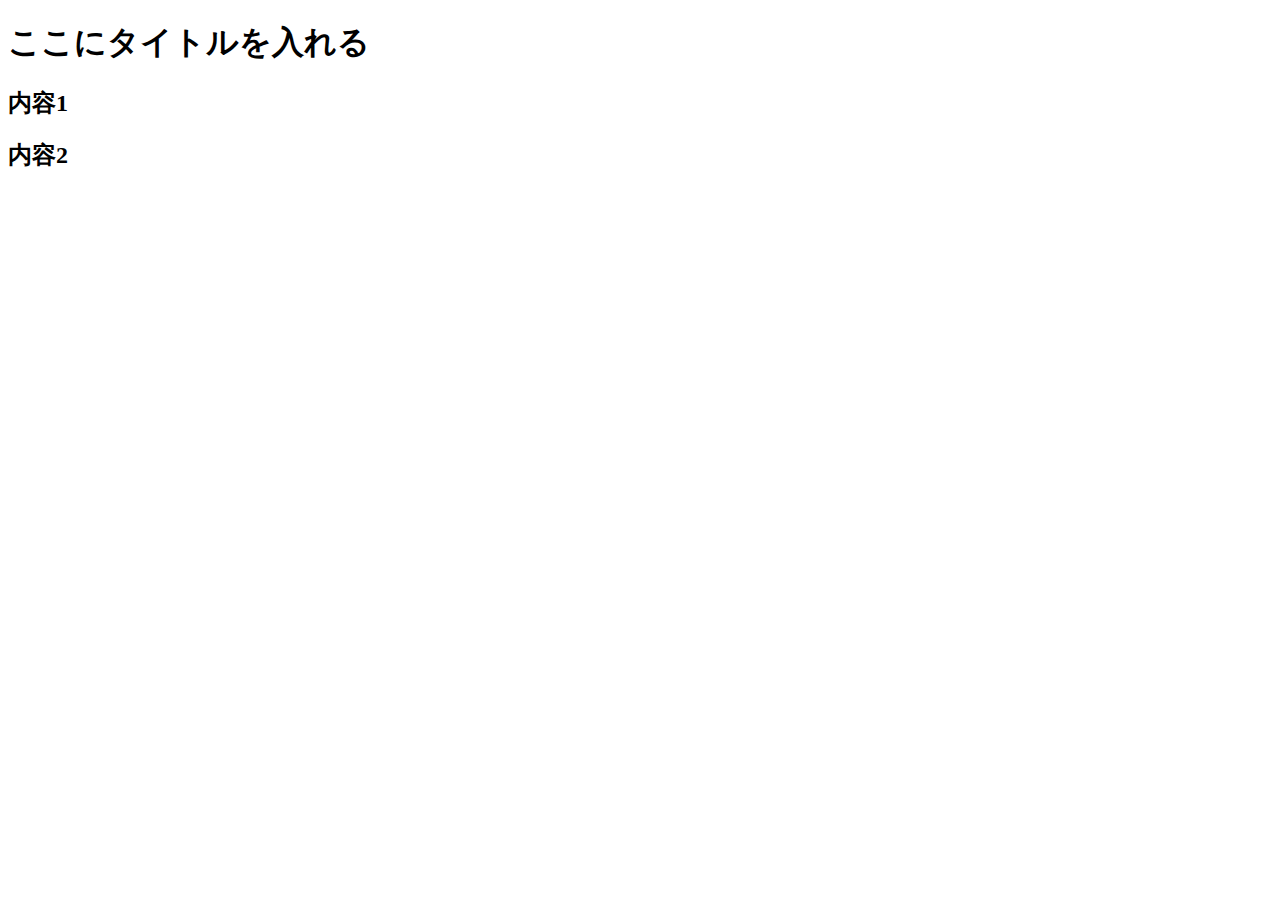
==== index.html @ 86516676 "first commit" ====
<!DOCTYPE html>
<html>

<head>
	<title>test</title>
	<script src="related_component.js"></script>
	<script src="HDO.js"></script>
	<script src="string_processes.js"></script>
	<script src="style_functions.js"></script>

	<script src="components/cpn1.lsf"></script>
	<script src="components/cpn2.lsf"></script>

	<script src="set_using_components.js"></script>
	<script src="build.js"></script>
</head>

<body>
	<h1>ここにタイトルを入れる</h1>
	<main>
		<article>
			<section>
				<h2>内容1</h2>
				<div class="content" id="area1">

				</div>
			</section>

			<section>
				<h2>内容2</h2>
				<div class="content" id="area2">
					
				</div>
			</section>
		</article>
	</main>
</body>

</html>
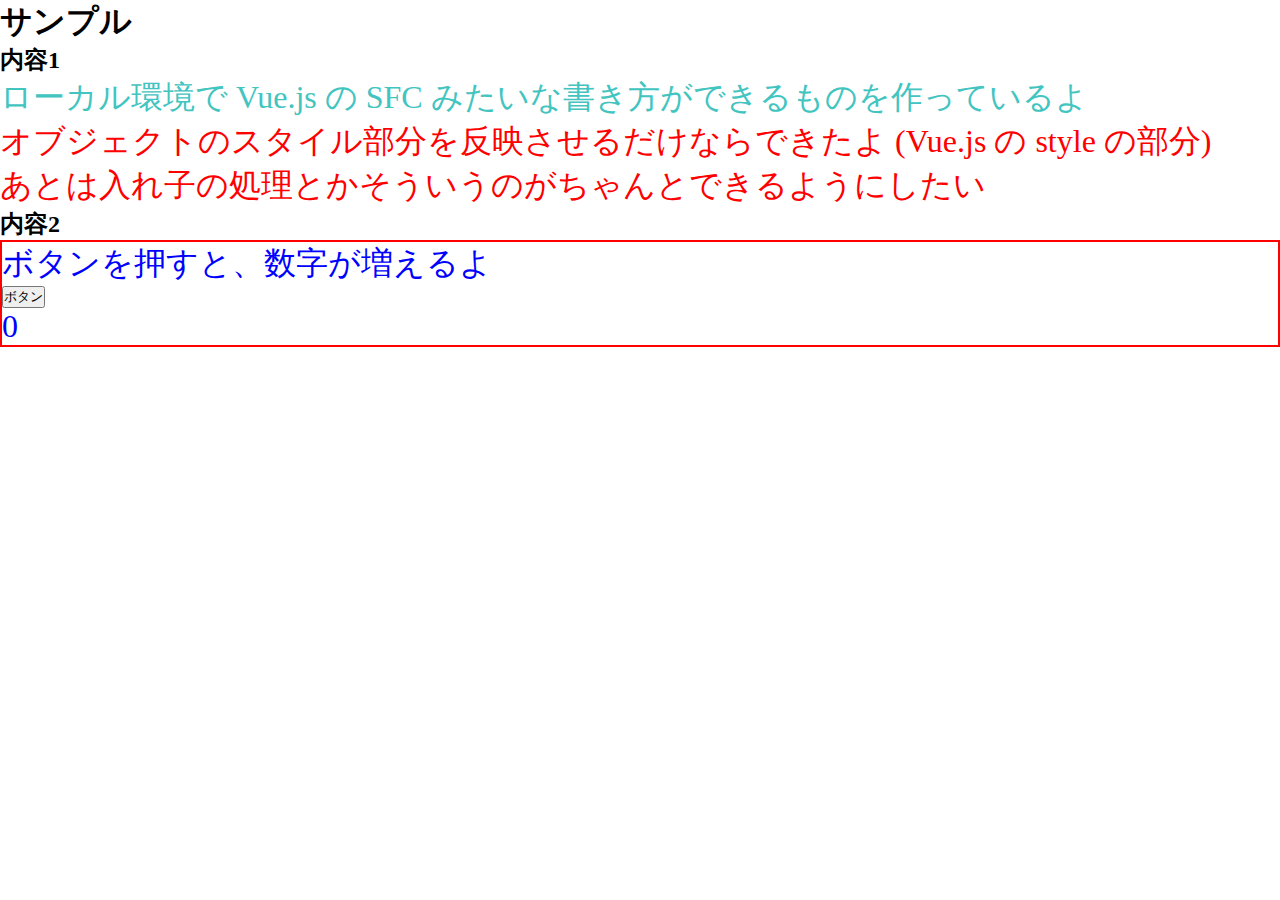
==== commit 74fe73f7: "second commit" ====
--- a/index.html
+++ b/index.html
@@ -1,39 +1 @@
-<!DOCTYPE html>
-<html>
-
-<head>
-	<title>test</title>
-	<script src="related_component.js"></script>
-	<script src="HDO.js"></script>
-	<script src="string_processes.js"></script>
-	<script src="style_functions.js"></script>
-
-	<script src="components/cpn1.lsf"></script>
-	<script src="components/cpn2.lsf"></script>
-
-	<script src="set_using_components.js"></script>
-	<script src="build.js"></script>
-</head>
-
-<body>
-	<h1>ここにタイトルを入れる</h1>
-	<main>
-		<article>
-			<section>
-				<h2>内容1</h2>
-				<div class="content" id="area1">
-
-				</div>
-			</section>
-
-			<section>
-				<h2>内容2</h2>
-				<div class="content" id="area2">
-					
-				</div>
-			</section>
-		</article>
-	</main>
-</body>
-
-</html>+<DOCTYPE html><html><head><meta charset="utf-8"><meta name=”viewport” content=”width=device-width,initial-scale=1″><link rel="stylesheet" href="style.css"><link rel="stylesheet" href="init.css"><script src="script.js"></script></head><body><h1>サンプル</h1><main><article><section><h2>内容1</h2><div class="content" id="area1"><div><p class="first" style="color: rgb(66, 196, 192); font-size: 32px;">ローカル環境で Vue.js の SFC みたいな書き方ができるものを作っているよ</p><p class="docking-test-case">オブジェクトのスタイル部分を反映させるだけならできたよ (Vue.js の style の部分)<br>あとは入れ子の処理とかそういうのがちゃんとできるようにしたい</p></div></div></section><section><h2>内容2</h2><div class="content" id="area2"><div class="container"><p>ボタンを押すと、数字が増えるよ</p><button class="button">ボタン</button><p id="button-number"></p></div></div></section></article></main></body></html></body></html> 
--- a/style.css
+++ b/style.css
@@ -0,0 +1,19 @@
+#area1 .docking-test-case {
+	color: red;
+	font-size: 2rem;
+}
+#area2 .container {
+	border: solid red 2px;
+}
+#area2 .container p {
+	color: blue;
+	font-size: 2rem;
+}
+#area2 .container .inner1 p {
+	color: #c050c0;
+	font-weight: bold;
+}
+#area2 .container .inner2 p {
+	color: green;
+	font-size: 0.7rem;
+}
--- a/init.css
+++ b/init.css
@@ -0,0 +1,8 @@
+* {
+	margin: 0;
+	padding: 0;
+}
+
+:root {
+	font-size: 16px;
+}